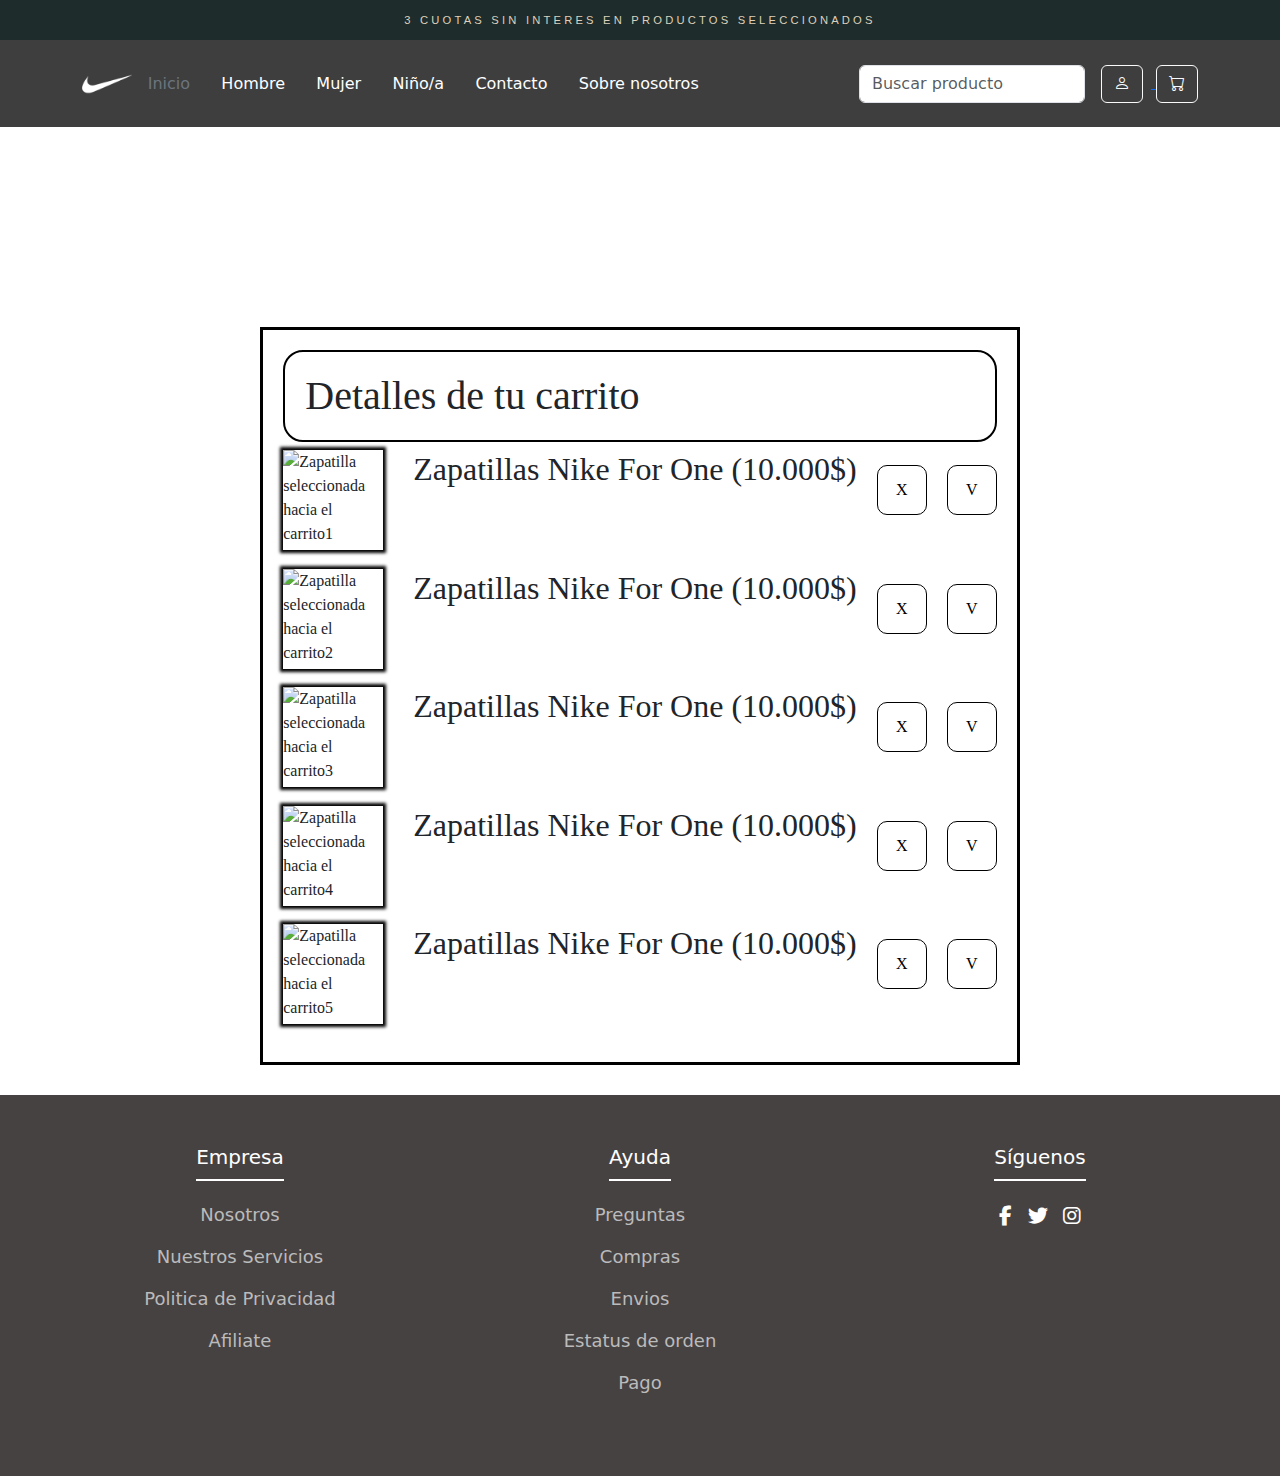
==== pages/carrito.html @ ad6ff4ea "Se agrega el proyecto" ====
<!DOCTYPE html>
<html lang="en">

<head>
    <meta charset="UTF-8">
    <meta http-equiv="X-UA-Compatible" content="IE=edge">
    <meta name="viewport" content="width=device-width, initial-scale=1.0">
    <title>Detalle de compra</title>
    <link rel="stylesheet" href="/css/detallescarrito.css">
    <link rel="stylesheet" href="/css/footer.css">
    <link rel="icon" href="../assets/nike-256.png">
    <link rel="stylesheet" href="../css/headear.css">
    <link rel="stylesheet" href="https://cdn.jsdelivr.net/npm/bootstrap-icons@1.10.5/font/bootstrap-icons.css">
    <link href="https://cdn.jsdelivr.net/npm/bootstrap@5.3.0-alpha3/dist/css/bootstrap.min.css" rel="stylesheet">
    <link rel="stylesheet" href="https://cdnjs.cloudflare.com/ajax/libs/font-awesome/6.4.0/css/all.min.css">
</head>

<body>
    <p class="topBanner d-flex justify-content-center align-items-center">3 CUOTAS SIN INTERES EN PRODUCTOS
        SELECCIONADOS</p>
    <header class="p-3 header-color">
        <div class="container">
            <div class="d-flex flex-wrap align-items-center justify-content-center justify-content-lg-start">
                <a href="/" class="d-flex align-items-center mb-2 mb-lg-0 text-white text-decoration-none">
                    <img class="logonikenav" src="/assets/nike-256.png" alt="logo de marca nike">
                </a>
                <ul class="nav col-12 col-lg-auto me-lg-auto mb-2 justify-content-center mb-md-0 nav-lista">
                    <li><a href="../index.html" class="nav-link px-2 text-secondary">Inicio</a></li>
                    <li><a href="#" class="nav-link px-2 text-white">Hombre</a></li>
                    <li><a href="#" class="nav-link px-2 text-white">Mujer</a></li>
                    <li><a href="#" class="nav-link px-2 text-white">Niño/a</a></li>
                    <li><a href="/pages/Contactanos.html" class="nav-link px-2 text-white">Contacto</a></li>
                    <li><a href="/pages/Acercadenosotros.html" class="nav-link px-2 text-white">Sobre nosotros</a></li>
                </ul>
                <form class="col-12 col-lg-auto mb-3 mb-lg-0 me-lg-3 align-items-center" role="search">
                    <input type="search" class="form-control form-control-dark text-bg-white"
                        placeholder="Buscar producto" aria-label="Search">
                </form>
                <div class="text-end">
                    <a href="/pages/login.html">
                        <button type="button" class="btn btn-outline-light me-2"><i class="bi bi-person"></i></button>
                    </a>
                    <a href="/pages/carrito-detalles.html">
                        <button type="button" class="btn btn-outline-light">
                            <i class="bi bi-cart"></i>
                        </button>
                    </a>
                </div>
            </div>
        </div>
    </header>
    <!-- Comienza detalles de los productos seleccionados hacia el carrito -->
    <div class="Conteneiner-1">

        <div class="Conteiner-3">
            <h1>Detalles de tu carrito</h1>
            <div class="Conteneiner-4">
                <button>V</button>
                <button>X</button>
                <h2>Zapatillas Nike For One (10.000$)</h2>
                <img src="https://www.stockcenter.com.ar/on/demandware.static/-/Sites-365-dabra-catalog/default/dwb6dc54e1/products/NI_DH2987-001/NI_DH2987-001-1.JPG "
                    alt="Zapatilla seleccionada hacia el carrito1">
            </div>
            <div class="Conteneiner-4">
                <button>V</button>
                <button>X</button>
                <h2>Zapatillas Nike For One (10.000$)</h2>
                <img src="https://www.stockcenter.com.ar/on/demandware.static/-/Sites-365-dabra-catalog/default/dwb6dc54e1/products/NI_DH2987-001/NI_DH2987-001-1.JPG "
                    alt="Zapatilla seleccionada hacia el carrito2">
            </div>
            <div class="Conteneiner-4">
                <button>V</button>
                <button>X</button>
                <h2>Zapatillas Nike For One (10.000$)</h2>
                <img src="https://www.stockcenter.com.ar/on/demandware.static/-/Sites-365-dabra-catalog/default/dwb6dc54e1/products/NI_DH2987-001/NI_DH2987-001-1.JPG "
                    alt="Zapatilla seleccionada hacia el carrito3">
            </div>
            <div class="Conteneiner-4">
                <button>V</button>
                <button>X</button>
                <h2>Zapatillas Nike For One (10.000$)</h2>
                <img src="https://www.stockcenter.com.ar/on/demandware.static/-/Sites-365-dabra-catalog/default/dwb6dc54e1/products/NI_DH2987-001/NI_DH2987-001-1.JPG "
                    alt="Zapatilla seleccionada hacia el carrito4">
            </div>
            <div class="Conteneiner-4">
                <button>V</button>
                <button>X</button>
                <h2>Zapatillas Nike For One (10.000$)</h2>
                <img src="https://www.stockcenter.com.ar/on/demandware.static/-/Sites-365-dabra-catalog/default/dwb6dc54e1/products/NI_DH2987-001/NI_DH2987-001-1.JPG "
                    alt="Zapatilla seleccionada hacia el carrito5">
            </div>
        </div>
    </div>
    <!-- Termina la seleccion de productos hacia el carrito -->
    <footer>
        <div class="footer1">
            <div class="columnas1">
                <h3>Empresa</h3>
                <ul>
                    <li><a href="#"></a>Nosotros</li>
                    <li><a href="#"></a>Nuestros Servicios</li>
                    <li><a href="#"></a>Politica de Privacidad</li>
                    <li><a href="#"></a>Afiliate</li>
                </ul>
            </div>
            <div class="columnas1">
                <h3>Ayuda</h3>
                <ul>
                    <li><a href="#"></a>Preguntas</li>
                    <li><a href="#"></a>Compras</li>
                    <li><a href="#"></a>Envios</li>
                    <li><a href="#"></a>Estatus de orden</li>
                    <li><a href="#"></a>Pago</li>
                </ul>
            </div>
            <div class="columnas1">
                <h3>Síguenos</h3>
                <ul class="social-icons">
                    <li><a href="#"><i class="fab fa-facebook-f"></i></a></li>
                    <li><a href="#"><i class="fab fa-twitter"></i></a></li>
                    <li><a href="#"><i class="fab fa-instagram"></i></a></li>
                </ul>
            </div>
        </div>
    </footer>
</body>

</html>
---- css/detallescarrito.css ----
body{
    background-image: url(/assets/1111.jpg);
    background-size: 100%;
    background-size:cover;


}
.Conteneiner-1{
    display: flex;
    flex-wrap: wrap;
    margin: 200px 30px 30px 30px;
}
.Conteiner-2 img{
    width: 300px;
    height: 300px;
    border-radius: 30px;
    box-shadow: 0px 0px 10px 10px blue;
}
.Conteiner-3{
    margin: auto;
    border: 3px solid black;
    padding: 20px;

}
.Conteiner-3 h1{
    padding: 20px;
    border: 2px solid black;
    font-family:Cambria, Cochin, Georgia, Times, 'Times New Roman', serif;
    border-radius: 20px;
}
.Conteneiner-4{
    display: flex;
    flex-direction: row-reverse;
    font-family:Cambria, Cochin, Georgia, Times, 'Times New Roman', serif;

}
.Conteneiner-4 img{
    width: 100px;
    height: 100px;
    box-shadow: 0 0 3px 3px black;
    transition: all 300ms;
}
.Conteneiner-4 img:hover{
    width:  110px;
    height: 110px;
    box-shadow: 0 0 3px 3px blue;
}
.Conteneiner-4 h2{
    margin-left: 30px;
    margin-bottom: 80px;
}
.Conteneiner-4 button{
    width: 50px;
    height: 50px;
    margin-left: 20px;
    margin-top: 15px;
    border-radius: 20%;
    color: black;
    border: 1px solid black;
    background-color: white;
    transition: all 250ms;
}
.Conteneiner-4 button:hover{
    color: white;
    border: 1px solid white;
    background-color: black;
}
---- css/footer.css ----
footer {
    background-color: rgb(71, 66, 66);
    color: #fff;
    padding: 50px 0;
  }
  
  .footer1 {
    display: flex;
    justify-content: space-between;
    max-width: 1200px;
    margin: 0 auto;
    cursor: pointer;
    
  }
  
  .columnas1 {
    flex: 1;
    text-align: center;
  }
  
  .columnas1 h3 {
    font-size: 20px;
    margin-bottom: 20px;
    font-size: 20px;
    color: #fff;
    font-weight: 500;
    border-bottom: 2px solid #fff;
    padding-bottom: 10px;
    display: inline-block;
  }
  
  .columnas1 ul {
    list-style-type: none;
    padding: 0;
    margin-bottom: 30px;
  }
  
  .columnas1 li {
    margin-bottom: 10px;
    font-size: 18px;
    text-decoration: none;
    color: #BBBBBB;
    display: block;
    margin-bottom: 15px;
    transition: all 3s ease;
  }
  
  .social-icons li {
    display: inline-block;
    margin: 0 5px;
  }
  
  .social-icons a {
    color: #fff;
    font-size: 20px;
    transition: color 0.3s ease;
  }
  
  .social-icons a:hover {
    color: black;
  }
  
  @media (max-width: 768px) {
    .container {
      flex-direction: column;
    }
  }
  .lista1{
    text-decoration: none;
  }
---- css/headear.css ----
.header-color{
    background: rgba(12, 13, 14, 0.795);
}
header ul li{
    margin: 0.6vw;
}
header ul li:hover a{
    background-color: none;
    color: #0a5071;
    padding: 1px;
}
.logonikenav{
    height: 50px;
}
.topBanner {
    height: 2.5rem;
    font-family: 'Montserrat', sans-serif;
    font-size: 0.7rem;
    letter-spacing: 0.2rem;
    text-align: center;
    color: #dfd0bb;
    background-color: #1e2d2c;
    margin: 0;
}
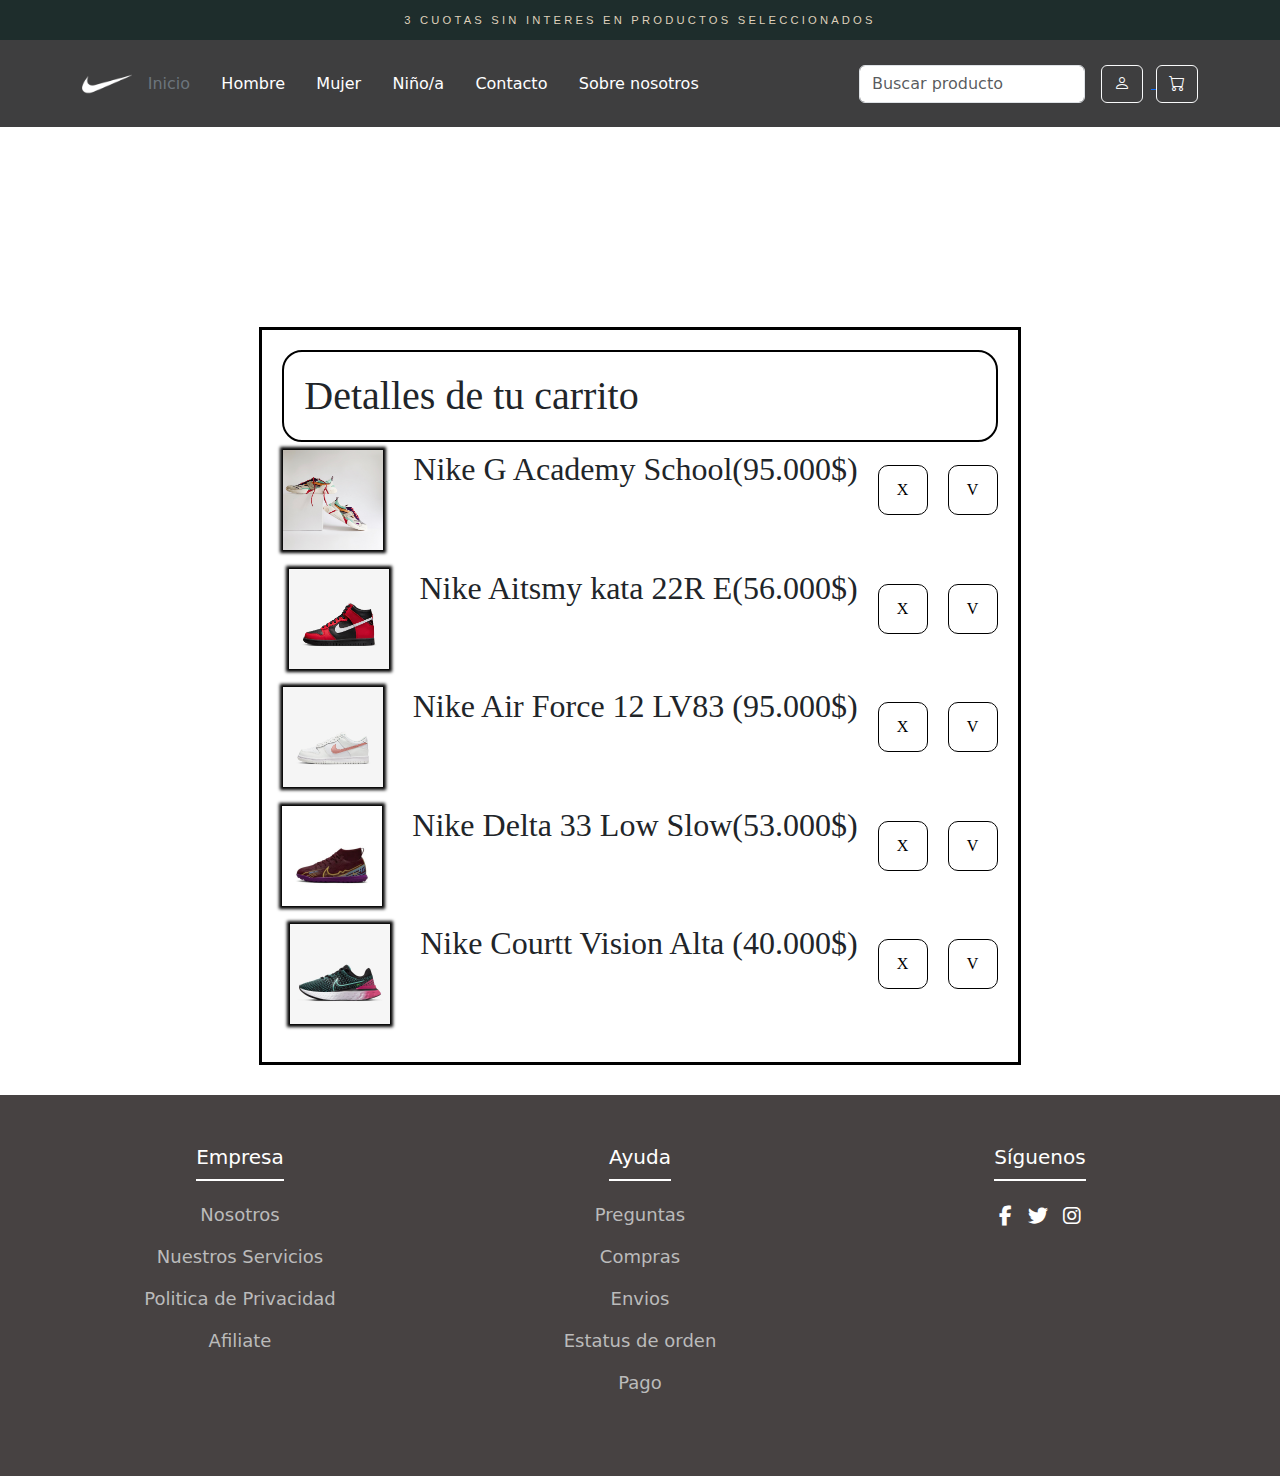
==== commit a2510dda: "Cambios" ====
--- a/pages/carrito.html
+++ b/pages/carrito.html
@@ -57,36 +57,36 @@
             <div class="Conteneiner-4">
                 <button>V</button>
                 <button>X</button>
-                <h2>Zapatillas Nike For One (10.000$)</h2>
-                <img src="https://www.stockcenter.com.ar/on/demandware.static/-/Sites-365-dabra-catalog/default/dwb6dc54e1/products/NI_DH2987-001/NI_DH2987-001-1.JPG "
+                <h2>Nike G Academy School(95.000$)</h2>
+                <img src="/assets/car8.jpg"
                     alt="Zapatilla seleccionada hacia el carrito1">
             </div>
             <div class="Conteneiner-4">
                 <button>V</button>
                 <button>X</button>
-                <h2>Zapatillas Nike For One (10.000$)</h2>
-                <img src="https://www.stockcenter.com.ar/on/demandware.static/-/Sites-365-dabra-catalog/default/dwb6dc54e1/products/NI_DH2987-001/NI_DH2987-001-1.JPG "
+                <h2>Nike Aitsmy kata 22R E(56.000$)</h2>
+                <img src="/assets/car2.png"
                     alt="Zapatilla seleccionada hacia el carrito2">
             </div>
             <div class="Conteneiner-4">
                 <button>V</button>
                 <button>X</button>
-                <h2>Zapatillas Nike For One (10.000$)</h2>
-                <img src="https://www.stockcenter.com.ar/on/demandware.static/-/Sites-365-dabra-catalog/default/dwb6dc54e1/products/NI_DH2987-001/NI_DH2987-001-1.JPG "
+                <h2>Nike Air Force 12 LV83 (95.000$)</h2>
+                <img src="/assets/car3.jpg"
                     alt="Zapatilla seleccionada hacia el carrito3">
             </div>
             <div class="Conteneiner-4">
                 <button>V</button>
                 <button>X</button>
-                <h2>Zapatillas Nike For One (10.000$)</h2>
-                <img src="https://www.stockcenter.com.ar/on/demandware.static/-/Sites-365-dabra-catalog/default/dwb6dc54e1/products/NI_DH2987-001/NI_DH2987-001-1.JPG "
+                <h2>Nike Delta 33 Low Slow(53.000$)</h2>
+                <img src="/assets/car11.png"
                     alt="Zapatilla seleccionada hacia el carrito4">
             </div>
             <div class="Conteneiner-4">
                 <button>V</button>
                 <button>X</button>
-                <h2>Zapatillas Nike For One (10.000$)</h2>
-                <img src="https://www.stockcenter.com.ar/on/demandware.static/-/Sites-365-dabra-catalog/default/dwb6dc54e1/products/NI_DH2987-001/NI_DH2987-001-1.JPG "
+                <h2>Nike Courtt Vision Alta (40.000$)</h2>
+                <img src="/assets/car12.png"
                     alt="Zapatilla seleccionada hacia el carrito5">
             </div>
         </div>
--- a/css/detallescarrito.css
+++ b/css/detallescarrito.css
@@ -2,6 +2,9 @@
     background-image: url(/assets/1111.jpg);
     background-size: 100%;
     background-size:cover;
+    margin:0;
+    padding: 0;
+    border: 0;
 
 
 }
@@ -17,6 +20,8 @@
     box-shadow: 0px 0px 10px 10px blue;
 }
 .Conteiner-3{
+    display: flex;
+    flex-direction: column;
     margin: auto;
     border: 3px solid black;
     padding: 20px;
